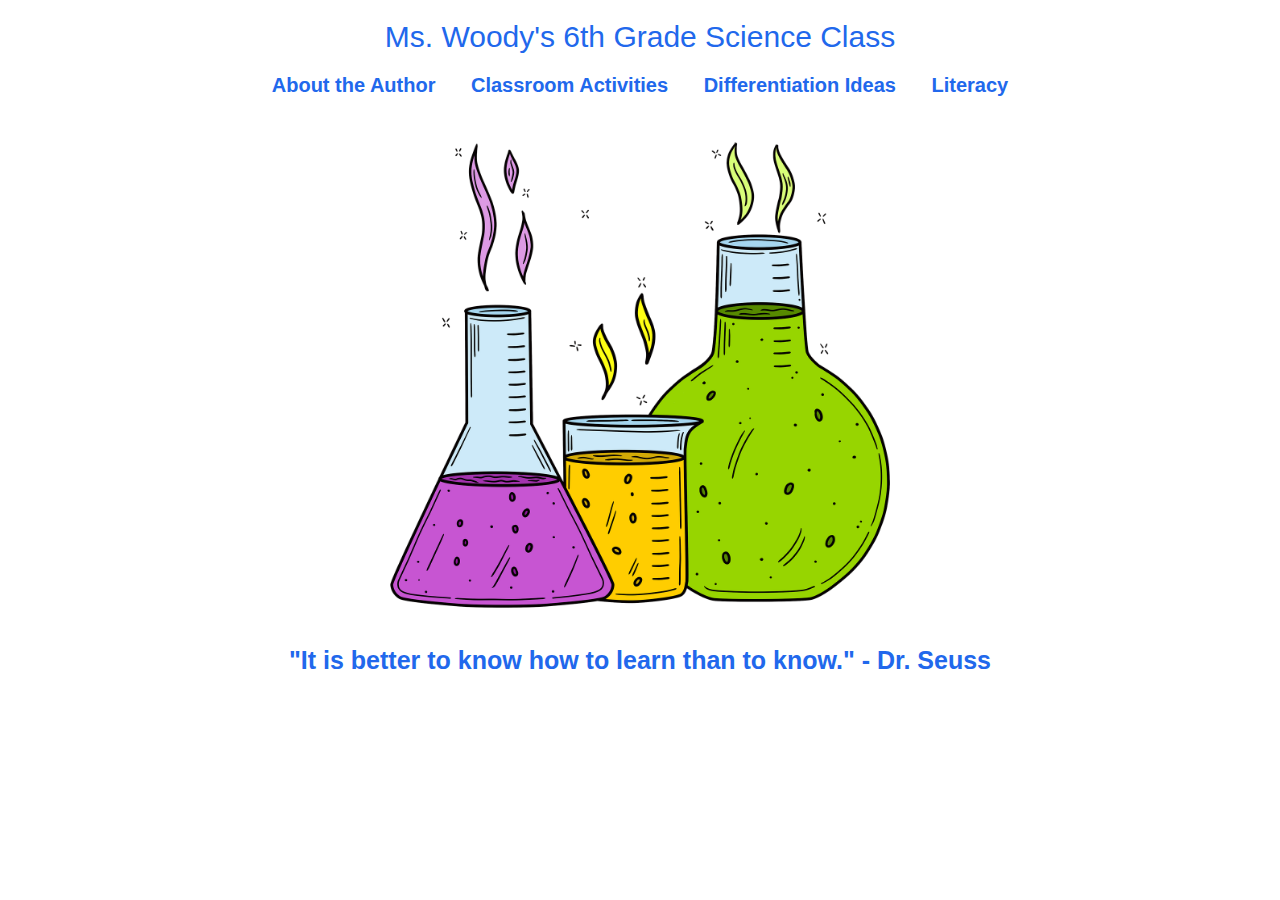
==== index.html @ 91bb642c "Add files via upload" ====
<!DOCTYPE html>
<html lang="en">
	<head>
		<title>Ms. Woody's 6th Grade Science Class</title>
		<link rel="stylesheet" type="text/css" href="css/index.css"/>
	</head>
	<body>
		<!-- The header includes the tile of the site and site navigation. -->
		<header>
			<h1 style="color:rgb(33, 104, 236);"><strong>Ms. Woody's 6th Grade Science Class</strong></h1>
			<nav>
				<h3> <a href="#">About the Author</a>  <a href="#">Classroom Activities</a>  <a href="#">Differentiation Ideas</a>  <a href="#">Literacy</a></h3>
			</nav>
		</header>
		<!-- The main section will include an image. -->
		<main>
			<img src="images/chemical.png" alt="Beakers with chemicals in them" width="500" height="500" />
		</main>
		<!-- The footer will include the quote "It is better to know how to learn than to know." - Dr. Seuss -->
		<footer>
		<h3 style="color:rgb(33, 104, 236);"> "It is better to know how to learn than to know." - Dr. Seuss </h3>
		</footer>
	</body>
</html>
---- css/index.css ----
/*STYLE SHEET FOR index.HTML*/


body {			
    font-family:Georgia, 'Times New Roman', Times, serif;
    color: rgb(100, 162, 237); 
    font-size: 14px; 
    background-color: white;
    
}

header h1 {
    font-family: Verdana, Geneva, Tahoma, sans-serif;
    font-size: 30px;
    font-weight: 300;
    text-align: center;

}

nav h3 {
    font-family: Verdana, Geneva, Tahoma, sans-serif;
    font-size: 20px;
    text-align: center;
}

nav h3 a {		
    color: rgb(33, 104, 236);	
    text-decoration: none;
    margin: 15px;
}

nav h3 a:hover {
    color: purple;
}

main {
    text-align: center;
}

footer h3 {
    font-family: Verdana, Geneva, Tahoma, sans-serif;
    font-size: 25px;
    font-weight: bold;
    text-align: center;

}
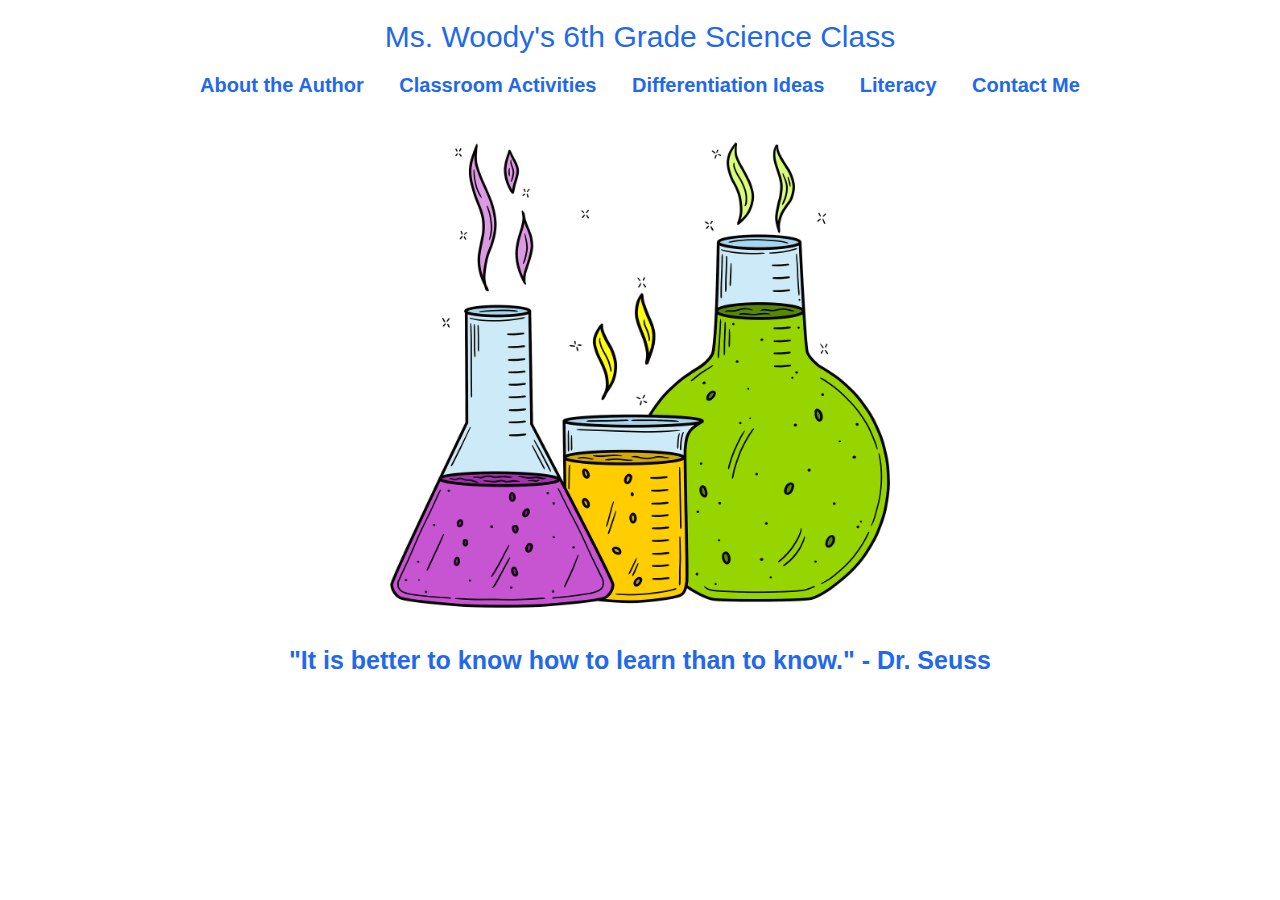
==== commit 620758f3: "Update index.html" ====
--- a/index.html
+++ b/index.html
@@ -9,7 +9,7 @@
 		<header>
 			<h1 style="color:rgb(33, 104, 236);"><strong>Ms. Woody's 6th Grade Science Class</strong></h1>
 			<nav>
-				<h3> <a href="#">About the Author</a>  <a href="#">Classroom Activities</a>  <a href="#">Differentiation Ideas</a>  <a href="#">Literacy</a></h3>
+				<h3> <a href="#">About the Author</a>  <a href="#">Classroom Activities</a>  <a href="#">Differentiation Ideas</a>  <a href="#">Literacy</a> <a href="#">Contact Me</a></h3>
 			</nav>
 		</header>
 		<!-- The main section will include an image. -->
